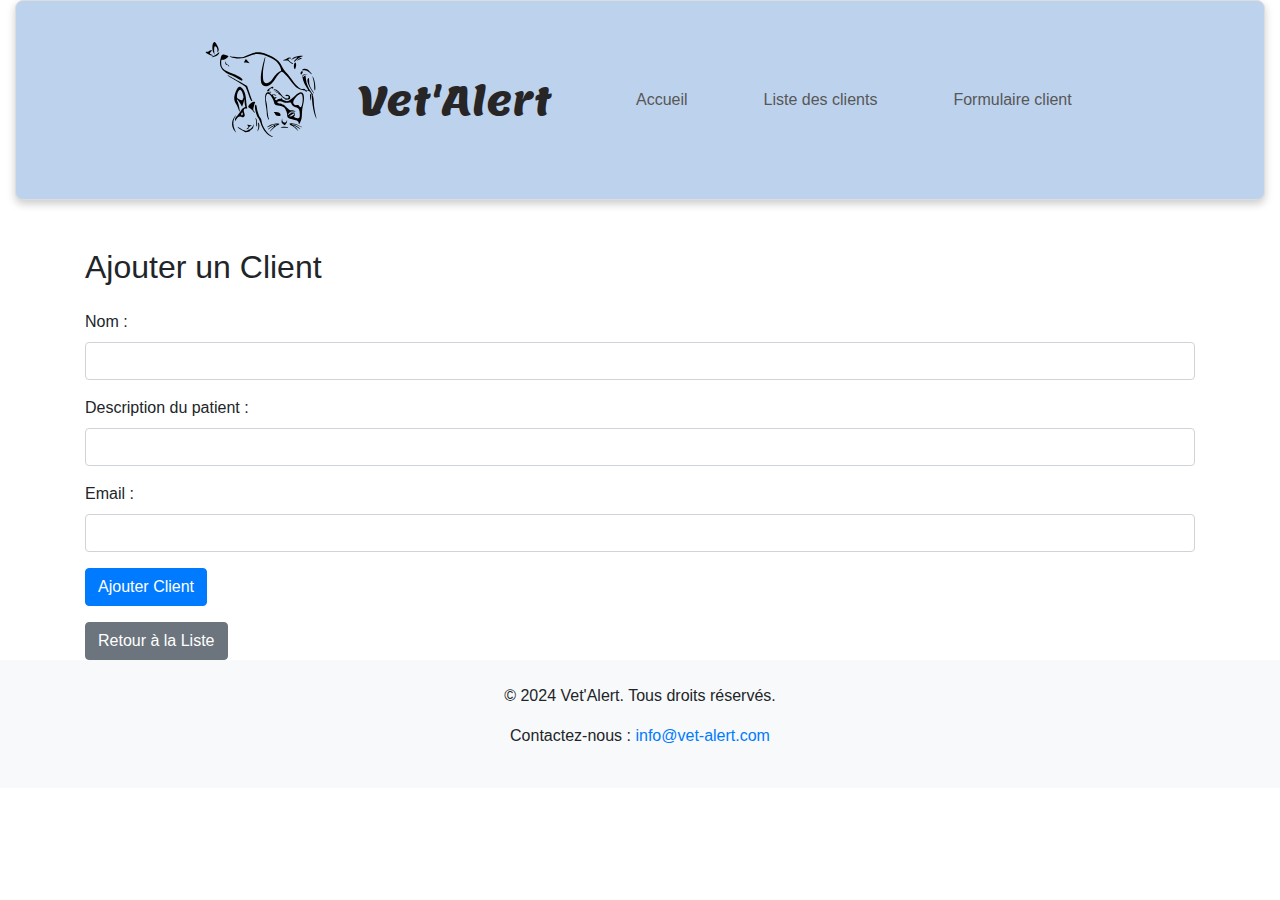
==== add_client.html @ e308ff8e "First commit" ====
<!DOCTYPE html>
<html lang="en">
<head>
  <meta charset="UTF-8">
  <meta name="viewport" content="width=device-width, initial-scale=1.0">
  <link rel="stylesheet" href="https://maxcdn.bootstrapcdn.com/bootstrap/4.0.0/css/bootstrap.min.css">
  <link rel="stylesheet" href="style.css" />
  <title>Ajouter un Client</title>
</head>
<body> 
      <div class="container-fluid">
        <!-- Header -->
        <nav class="navbar navbar-expand-lg py-1">
          <div class="container">
            <a class="navbar-brand" href="#">
            <img src="\images\logo_animal.svg" alt="Logo Vétérinaire" class="logo">
            <span>Vet'Alert</span>
            </a>
            <button class="navbar-toggler" type="button" data-bs-toggle="collapse" data-bs-target="#navbarNav" aria-controls="navbarNav" aria-expanded="false" aria-label="Toggle navigation">
              <span class="navbar-toggler-icon"></span>
            </button>
            <div class="collapse navbar-collapse" id="navbarNav">
              <ul class="navbar-nav">
                <li class="nav-item">
                  <a class="nav-link" href="index.html">Accueil</a>
                </li>
                <li class="nav-item">
                  <a class="nav-link" href="client_list.html">Liste des clients</a>
                </li>
                <li class="nav-item">
                  <a class="nav-link" href="add_client.html">Formulaire client</a>
                </li>
              </ul>
            </div>
          </div>
        </nav>
      </div>  

  <div class="container mt-5">
    <h2 class="mb-4">Ajouter un Client</h2>
    <form id="addClientForm">
      <div class="form-group">
        <label for="clientName">Nom :</label>
        <input type="text" class="form-control" id="clientName" required>
      </div>
      <div class="form-group">
        <label for="clientDescription">Description du patient :</label>
        <input type="text" class="form-control" id="clientDescription" required>
      </div>
      <div class="form-group">
        <label for="clientEmail">Email :</label>
        <input type="email" class="form-control" id="clientEmail" required>
      </div>
      <button type="button" class="btn btn-primary" onclick="addClient()">Ajouter Client</button>
    </form>
    <a href="index.html" class="btn btn-secondary mt-3">Retour à la Liste</a>
  </div>

  <!-- Footer -->
  <footer class="bg-light text-center py-4">
    <div class="container">
    <p>&copy; 2024 Vet'Alert. Tous droits réservés.</p>
    <p>Contactez-nous : <a href="mailto:info@veterinaire-animaux.com">info@vet-alert.com</a></p>
    </div>
  </footer>

  <script src="scripts/app.js"></script>
  <script src="https://code.jquery.com/jquery-3.6.0.slim.min.js"></script>
  <script src="https://cdn.jsdelivr.net/npm/@popperjs/core@2.11.6/dist/umd/popper.min.js"></script>
  <script src="https://cdn.jsdelivr.net/npm/bootstrap@5.3.0/dist/js/bootstrap.min.js"></script>
</body>
</html>
---- style.css ----
@import url('https://fonts.googleapis.com/css2?family=Lemon&display=swap');

/* Style du header */
.navbar {
    background-color: #bdd2ed;
    border: 1px solid #ddd; /* Couleur de la bordure */
    border-radius: 8px; /* Coins arrondis */
    box-shadow: 0 4px 8px rgba(0, 0, 0, 0.2); /* Couleur et opacité de l'ombre */
}
  
/* Texte et positionnement du header */
.navbar-brand {
    color: #272525;
    font-family: 'Lemon', serif;
    font-size:250%;
    display: flex;
    align-items: center;
    margin-left: 90px;
}

/* Liens de la navbar */
.navbar-nav .nav-link {
    color: #575757;
    margin-left: 60px;
}

/* Texte du menu en gras au survol */
.nav-item:hover 
{
 font-weight: bold;
}

/* Style du bouton du burger lorsqu'il est actif */
.navbar-toggler-icon:focus,
.navbar-toggler-icon:active {
  outline: none; /* Supprimer la bordure d'accentuation lors du focus */
  box-shadow: none; /* Supprimer l'ombre lors du focus */
}
  
/* Styliser l'image du logo */
.navbar-brand img {
    height: 180px;
    margin-right: 2px;
    margin-bottom: 0px;
}

/* Décaler le texte du logo vers la droite */
.navbar-brand span {
    margin-left: 1px;
}

/* Style du titre de la page */
#pageTitle {
    font-weight: bold;
    text-shadow: 3px 3x 3px rgba(0, 0, 0, 0.5);
  }

/* Ajuster la taille des images des notifications */
.card-img-top {
    max-width: 50%;
    height: auto;
  }
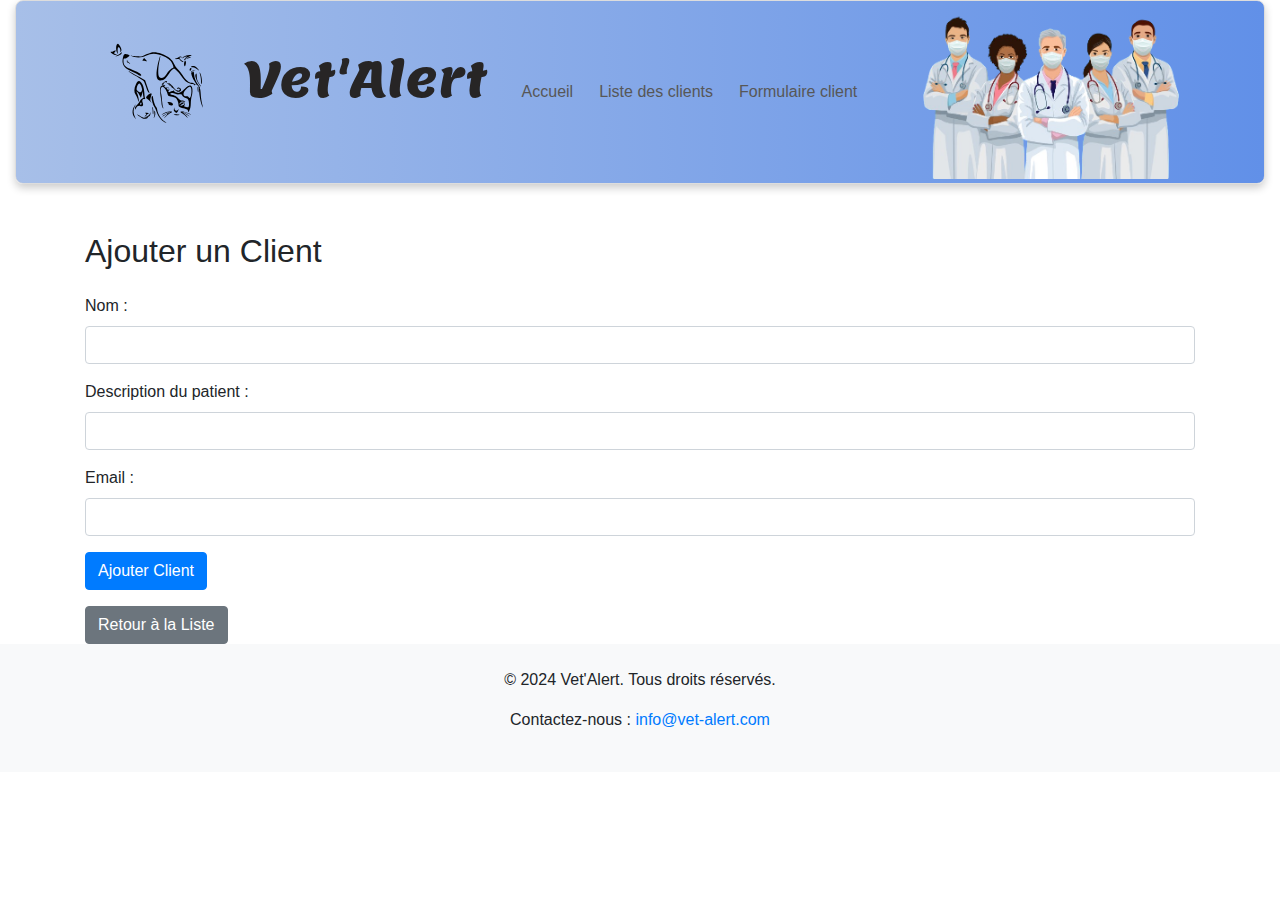
==== commit 0e489cd9: "Final changes" ====
--- a/add_client.html
+++ b/add_client.html
@@ -12,7 +12,7 @@
         <!-- Header -->
         <nav class="navbar navbar-expand-lg py-1">
           <div class="container">
-            <a class="navbar-brand" href="#">
+            <a class="navbar-brand" href="index.html">
             <img src="\images\logo_animal.svg" alt="Logo Vétérinaire" class="logo">
             <span>Vet'Alert</span>
             </a>
@@ -32,6 +32,7 @@
                 </li>
               </ul>
             </div>
+            <img src="images/medical_doctors.png" alt="Logo Médical" class="logo-medical">
           </div>
         </nav>
       </div>  
@@ -53,7 +54,7 @@
       </div>
       <button type="button" class="btn btn-primary" onclick="addClient()">Ajouter Client</button>
     </form>
-    <a href="index.html" class="btn btn-secondary mt-3">Retour à la Liste</a>
+    <a href="client_list.html" class="btn btn-secondary mt-3">Retour à la Liste</a>
   </div>
 
   <!-- Footer -->
--- a/style.css
+++ b/style.css
@@ -1,27 +1,21 @@
 @import url('https://fonts.googleapis.com/css2?family=Lemon&display=swap');
 
-/* Style du header */
+/* Style et positionnement du header */
 .navbar {
-    background-color: #bdd2ed;
+    display: flex;
+    align-items: center;
+    background: #6190E8;  /* fallback for old browsers */
+    background: -webkit-linear-gradient(to right, #A7BFE8, #6190E8);  /* Chrome 10-25, Safari 5.1-6 */
+    background: linear-gradient(to right, #A7BFE8, #6190E8); /* W3C, IE 10+/ Edge, Firefox 16+, Chrome 26+, Opera 12+, Safari 7+ */
     border: 1px solid #ddd; /* Couleur de la bordure */
     border-radius: 8px; /* Coins arrondis */
     box-shadow: 0 4px 8px rgba(0, 0, 0, 0.2); /* Couleur et opacité de l'ombre */
-}
-  
-/* Texte et positionnement du header */
-.navbar-brand {
-    color: #272525;
-    font-family: 'Lemon', serif;
-    font-size:250%;
-    display: flex;
-    align-items: center;
-    margin-left: 90px;
 }
 
 /* Liens de la navbar */
 .navbar-nav .nav-link {
     color: #575757;
-    margin-left: 60px;
+    margin-left: 10px;
 }
 
 /* Texte du menu en gras au survol */
@@ -37,26 +31,66 @@
   box-shadow: none; /* Supprimer l'ombre lors du focus */
 }
   
-/* Styliser l'image du logo */
+/* Styliser l'image du logo principal */
 .navbar-brand img {
-    height: 180px;
+    height: auto;
+    width: 150px;
     margin-right: 2px;
     margin-bottom: 0px;
 }
 
-/* Décaler le texte du logo vers la droite */
+/* Décaler le texte du logo principal vers la droite */
 .navbar-brand span {
+    color: #272525;
+    font-family: 'Lemon', serif;
+    font-size:250%;
     margin-left: 1px;
 }
 
-/* Style du titre de la page */
-#pageTitle {
-    font-weight: bold;
-    text-shadow: 3px 3x 3px rgba(0, 0, 0, 0.5);
-  }
+/* Styliser l'image du logo médical */
+.logo-medical {
+    width: 290px;
+    height: 100%;
+}
 
-/* Ajuster la taille des images des notifications */
+/* Image de fond du body */
+.body-background {
+    background-image: url("images/background.jpg");
+}
+
+/* Zoom de la carte de RDV au survol  */
+.card:hover {
+    -ms-transform: scale(1.1);
+    -webkit-transform: scale(1.1);
+    transform: scale(1.1);
+}
+
+/* BC et ombre de la carte de RDV au survol  */
+.card-body:hover {
+    background-color: #ededf3;
+    box-shadow: rgba(0, 0, 0, 0.25) 0px 54px 55px, rgba(0, 0, 0, 0.12) 0px -12px 30px, rgba(0, 0, 0, 0.12) 0px 4px 6px, rgba(0, 0, 0, 0.17) 0px 12px 13px, rgba(0, 0, 0, 0.09) 0px -3px 5px;
+}
+
+/* Taille de l'images des cartes de RDV */
 .card-img-top {
-    max-width: 50%;
-    height: auto;
-  }+    height: 200px;
+    width: 260px;
+}
+
+/* Taille du logo "alerte" des cartes de RDV */
+.logo-alert {
+    width: 30px;
+    height: 30px;
+    margin-right: 10%;
+    margin-top: 2%;
+}
+
+.logo-with-title {
+    display: flex;
+    flex-direction: row;
+}
+
+/* Taille police de la description d'une carte de RDV */
+ .card-text {
+    font-size: 85%;
+} 